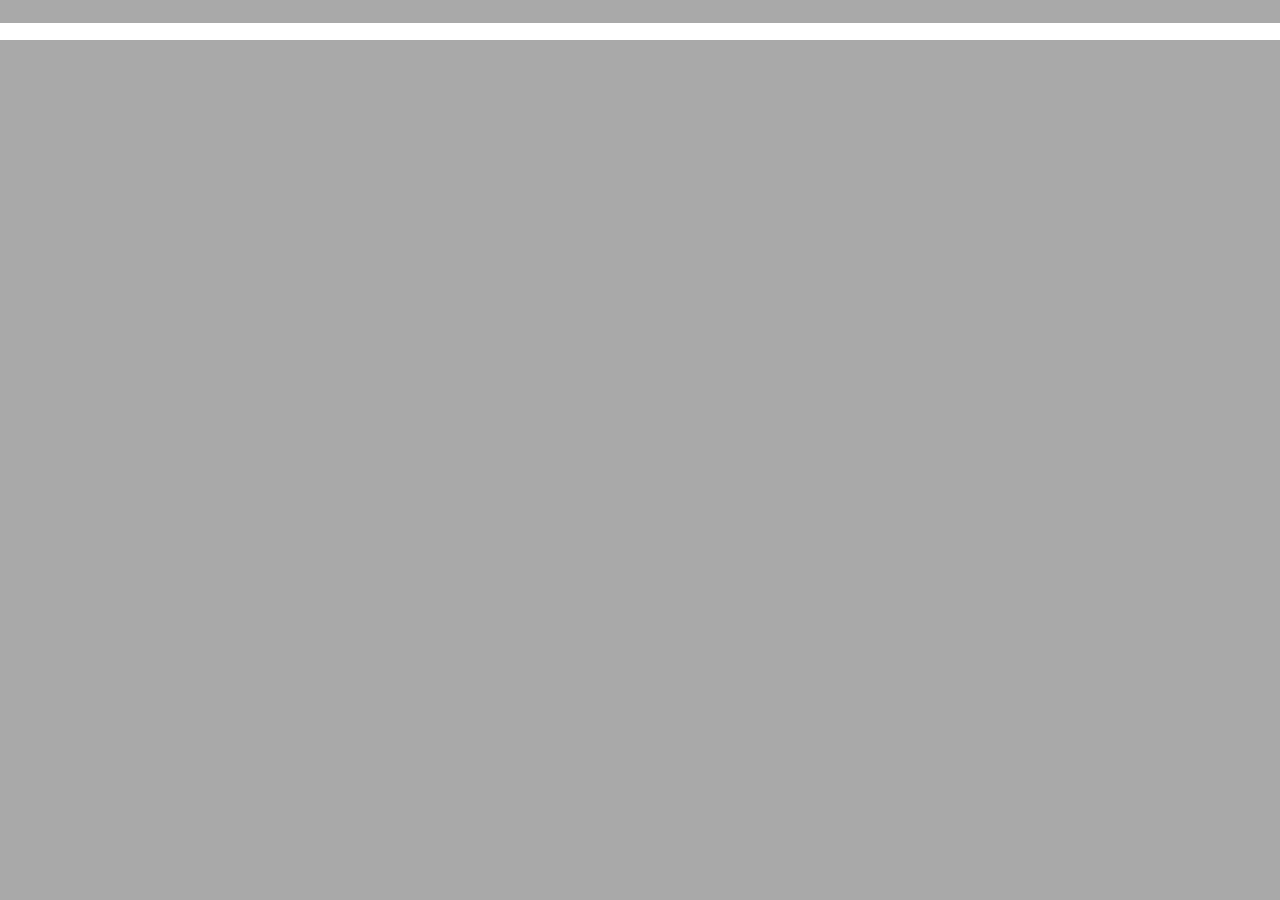
==== hoja1.html @ b7179c6c "finalizado version 1" ====
<!DOCTYPE html>
<html lang="es">
<head>
    <meta charset="UTF-8">
    <meta http-equiv="X-UA-Compatible" content="IE=edge">
    <meta name="viewport" content="width=device-width, initial-scale=1.0">
    <link rel="stylesheet" href="./styles.css">
    <script defer src="./main.js"></script>
    <script>
        window.addEventListener('load',()=>{
            window.print();
        })
    </script>
    <title>Hoja a guardar</title>
</head>
<body style="grid-template-columns: 1fr;">
    
    <div id="container" style="width: 100%; min-height: auto;">
        <form>
            <input type="text" id="input" style="display: none;">
            <input type="submit" id="button" value="Analizar" onsubmit="false" style="display: none;">
        </form>
        <section style="box-shadow: none; width: 100%; margin: 0px auto; min-height: auto;">
            <ol id="lista">
                <script></script>

            </ol>
         </section>
    </div>
    
</body>
</html>
---- styles.css ----
@font-face {
    font-family: "Roboto";
    src: url("./roboto.woff2");
  }

body{
    background-color: darkgray;
    display: grid;
    grid-template-columns: 19% 1fr;
    margin: 0px;
}
*{
    font-family: 'Roboto';
    padding: 0px;
    margin: 0px;
    /* box-sizing: border-box ; */
    text-decoration: none;
}

#menu{
    min-height: 100vh;
    display: grid;
    grid-template-columns: 21% 1fr;
    margin: 0px;
    position: fixed;
    width: 260px;
}
#menu *{
    color: #e0e0e0;
    font-weight: 400;
    list-style: none;
}

#menu button{
    cursor: pointer;
    background: transparent;
    border: none;
}


#parteVisible{
    background-color: #1a1a1a;
    text-align: center;
    width: 55px;
}

#botonMenu,
#mostrarTutorial{
    height: 50px;
    background-color: transparent;
    width: 100%;
    border: none;
}

#botonMenu:hover,
#mostrarTutorial:hover{
    background-color: #343434;
}

.haciendo-focus-menu{
    background-color: #343434 !important;
}

#parteOculta{
    width: 0px;
    overflow: hidden;
    transition: all 200ms;
    background-color: #343434e8;
    box-shadow: 3px 0px 5px grey;
}

#parteOculta h4{
    font-size: 20px;
    margin: 14px 0px 0px 10px;
    letter-spacing: 2px;
}


#parteOculta > li:first-of-type{
    margin-top: 10px;
}

#parteOculta li button{
    text-align: start;
    padding: 1px 11px;
    /* display: flex; */
    width: 90%;
    float: left;
    justify-content: space-between;
}

.lista-interna{
    background-color: #353535;
    box-shadow: 0px 0px 1px #1a1a1a inset;
}

#parteOculta li ul li span{
    display: flex;
    color: #e0e0e0;
    transition: all 300ms;
    cursor: pointer;
    transform: rotate(-90deg);
    font-size: 10px;
}


.cancelarVisible{
    color: rgb(62, 62, 62) !important;
    font-size: 14px !important;
}

.elementoSeleccionado{
    color: rgb(62, 62, 62) !important;
    font-weight: 600 !important;
}
.fondoElementoSeleccionado{
    background-color: rgb(224, 224, 224) !important;
    border-radius: 15px !important; 
}

#parteOculta > li > button{
    padding: 10px 11px;
    width: 100%;
    font-size: 14px;
}

#parteOculta > li > button > svg{
    margin-right: 5px;
}

#parteOculta li button span{
    font-size: 8px;
    line-height: 200%;
    float: right;
    transform: rotate(-90deg);
}

#parteOculta hr{
    border: 1px solid #4949495c;
}

.menu-visible{
    width: 100% !important;
}

#mostrarListaElementos{
    border: none;
    background-color: transparent;
}

#listaElementos{
    height: 0px;
    overflow: hidden;
    transition: all 200ms;
    padding-left: 10px;
    display: flex;
    flex-direction: column;
    /* background-color: #353535;
    box-shadow: 0px 0px 1px #1a1a1a inset; */
}

#listaElementos li{
    margin-top: 5px;
    display: flex;
    align-items: center;
}

#parteOculta li button:hover,
#listaElementos li button:hover{
    color: #fff;
}

.lista-elementos-visible{
    height: 170px !important;
    padding: 10px 15px !important;
}

.insertar{
    border: none;
    background-color: transparent;
}


#botonDiccionarioGriego{
    border: none;
    background-color: transparent;
}

#diccionarioGriego{
    display: flex;
    flex-direction: column;
    height: 0px;
    overflow: hidden;
    transition: all 200ms;
    margin-left: -1px;  
    /* background-color: #353535;
    box-shadow: 0px 0px 1px #1a1a1a inset; */
}

#diccionarioGriego .fila{
    display: flex;
    justify-content: space-around;
    
}

#diccionarioGriego .fila li{
    text-align: center;
    font-size: 16px;
    padding: 2px;
    cursor: pointer;
}

.mostrar-diccionario-griego{
    height: 155px !important;
    margin-top: 10px;
    padding: 10px 5px;
}
#diccionarioGriego .fila li:hover{
    /* border: 1px solid rgba(204, 204, 204, 21%); */
    text-decoration: underline;
    color: #fff;
}

.haciendo-focus{
    color: #fff !important;
}

.girar-icono{
    transform: rotate(0deg) !important;
}

#listaEliminar{
    height: 0px;
    overflow: hidden;
    transition: all 200ms;
    padding-left: 10px;
    display: flex;
    flex-direction: column;
    gap: 10px;
}

#listaEliminar li{
    display: flex;
    align-items: center;
}

.eliminar-visible{
    height: 94px !important;
    padding: 10px !important;
}

#eliminarItems button{
    text-align: start;
    padding: 1px 11px;
    width: 90%;
    float: left;
    justify-content: space-between;
}

#guardarpdf{
    height: 0px;
    overflow: hidden;
    transition: all 200ms;
    padding-left: 10px;
    display: flex;
    flex-direction: column;
}

.menu-guardar-visible{
    height: 40px !important;
    padding: 10px !important;
}

#guardarComoPdf{
    font-size: 13px;
    float: left;
}

#iconoInfo{
    float: right;
    transform: rotate(0deg) !important;
    cursor: help !important;
}

#guardarComoPdf:hover{
    cursor: pointer;
}

#imgInfo{
    position: absolute;
    width: 700px;
    height: 400px;
    left: 299px;
    margin-top: -100px;
    transition: all 300ms;
    display: none;
    z-index: 3;
    border: 10px solid #3e3e3e;
    border-radius: 2px;
    box-shadow: 0px 0px 25px #ccc;
}

#container{
    width: 95%;
    min-height: 750px;
    margin: auto;
    display: grid;
    grid-template-rows: 7% 1fr;
    grid-template-columns: 1fr;
    text-align: center;
    gap: 20px;
    /* z-index: -1; */
}

#container form{
    margin-top: 20px;
}

#container section{
    padding: 0px 30px;
    background-color: white;
    box-shadow: 0px 0px 25px gray;
    min-height: 100vh;
}

::marker{
    font-size: 13px;
}

#container article{
    height: 50px;
    margin-top: 20px;
    margin-bottom: 80px;
    text-align: start;
    width: auto;
    display: flex;
    justify-content: space-between;
    align-items: flex-start;
}

#input{
    width: 80%;
    height: 30px;
    outline: none;
    border: 1px solid #9C9C9C;
    box-shadow: 0px 1px 2px rgb(123 123 123 / 25%) inset;
    padding: 5px;
}

#button{
    background: #343434e8;
    border: 1px solid #1a1a1a;
    box-shadow: 1px 1px 4px rgb(0 0 0 / 25%);
    border-radius: 10px;
    height: 30px;
    margin-left: 15px;
    color: #e0e0e0;
    width: 70px;
}

#button:hover{
    cursor: pointer;
    color: #fff;
    font-weight: 400;
    box-shadow: 1px 1px 10px rgb(0 0 0 / 25%);
}

.sentences{
    border:none;
    background-color: transparent;
    color: black;
    width: 95%;
    /* text-align: center; */
    padding-top: 4px;
    
}

#container section span{
    width: 75px;
    height: 3px;
    border: 1px solid black;
    border-top: transparent;
    position: absolute;
    margin-top: 20px;
    /* margin-left: -72px; */
    font-size: 12px;
    line-height: 22px;
    text-align: center;
    /* width: ; */
    z-index: 3;
}

.segundosElementos{
    height: 20px !important;
    line-height: 55px !important;
    z-index: 2 !important;
}

.tercerosElementos{
    height: 40px !important;
    line-height: 100px !important;
    z-index: 1 !important;
}

.boton-eliminarOracion{
    background-color: transparent;
    border: 0px;
    transition: all 200ms;
    font-size: 15px;
    padding-top: 4px;
    display: none;
    animation: parpadeo 1s infinite linear;
}

@keyframes parpadeo{
    0%{
        transform: scale(1);
    }
    50%{
        transform: scale(1.4);
    }
    100%{
        transform: scale(1);
    }
}

.boton-eliminarOracion:hover{
    transform: scale(1.2);
    cursor: pointer;
    text-decoration: underline;
}

.boton-eliminarElemento{
    background: transparent;
    width: 14px;
    line-height: 13px;
    border: 0px;
    font-size: 16px;
    z-index: 2;
    animation: parpadeo 1s infinite linear;
    display: none;
}

.boton-eliminarElemento:hover{
    cursor: pointer;
}

#fondoOscuro{
    position: fixed;
    z-index: 2;
    min-width: 100%;
    min-height: 100vh;
    background-color: rgba(31, 31, 31, 0.308);
    display: none;
}

#fondoOscuro .tutorial{
    width: 250px;
    height: auto;
    background-color: #e8e8e8;
    position: absolute;
    border-radius: 5px;
    z-index: -2;
    opacity: 0;
    display: none;
    /* z-index: 5; */
    transition: all 400ms;
}

#fondoOscuro .cerrarTutorial{
    border: none;
    background-color: transparent;
    font-size: 13px;
    color: #dedede;
    cursor: pointer;
    padding: 0px;
    padding-right: 5px;
    line-height: 18px;
    float: right;
}

#fondoOscuro .tutorial h4{
    text-align: center;
    background-color: #0d6efd;
    color: #f1f1f1;
    font-weight: 400;
    padding: 5px;
    border-radius: 5px 5px 0 0;
}

#fondoOscuro .tutorial p{
    color: #1a1a1a;
    font-size: 13px;
    padding: 15px 15px 5px 15px;
    text-align: center;
}

#fondoOscuro .tutorial > button{
    font-size: 10px;
    display: flex;
    float: right;
    padding: 0px 10px 10px 10px;
    cursor: pointer;
    border: none;
    color: #0d6efd;
}

#fondoOscuro .tutorial button:hover{
    text-decoration: underline;
}

#fondoOscuro .tutorial hr{
    border: 1px solid #4949495c;
}

#fondoOscuro .muestra-insertarOracion{
    left: 78%;
    top: 80px;
}

#fondoOscuro .muestra-hojaEstudio{
    left: 78%;
    top: 200px;
}

#fondoOscuro .muestra-listaElementos{
    left: 20%;
    top: 80px;
}

#fondoOscuro .muestra-diccionarioGriego{
    left: 20%;
    top: 120px;
}

#fondoOscuro .muestra-eliminar{
    left: 20%;
    top: 160px;
}

#fondoOscuro .muestra-guardar{
    left: 20%;
    top: 200px;
}
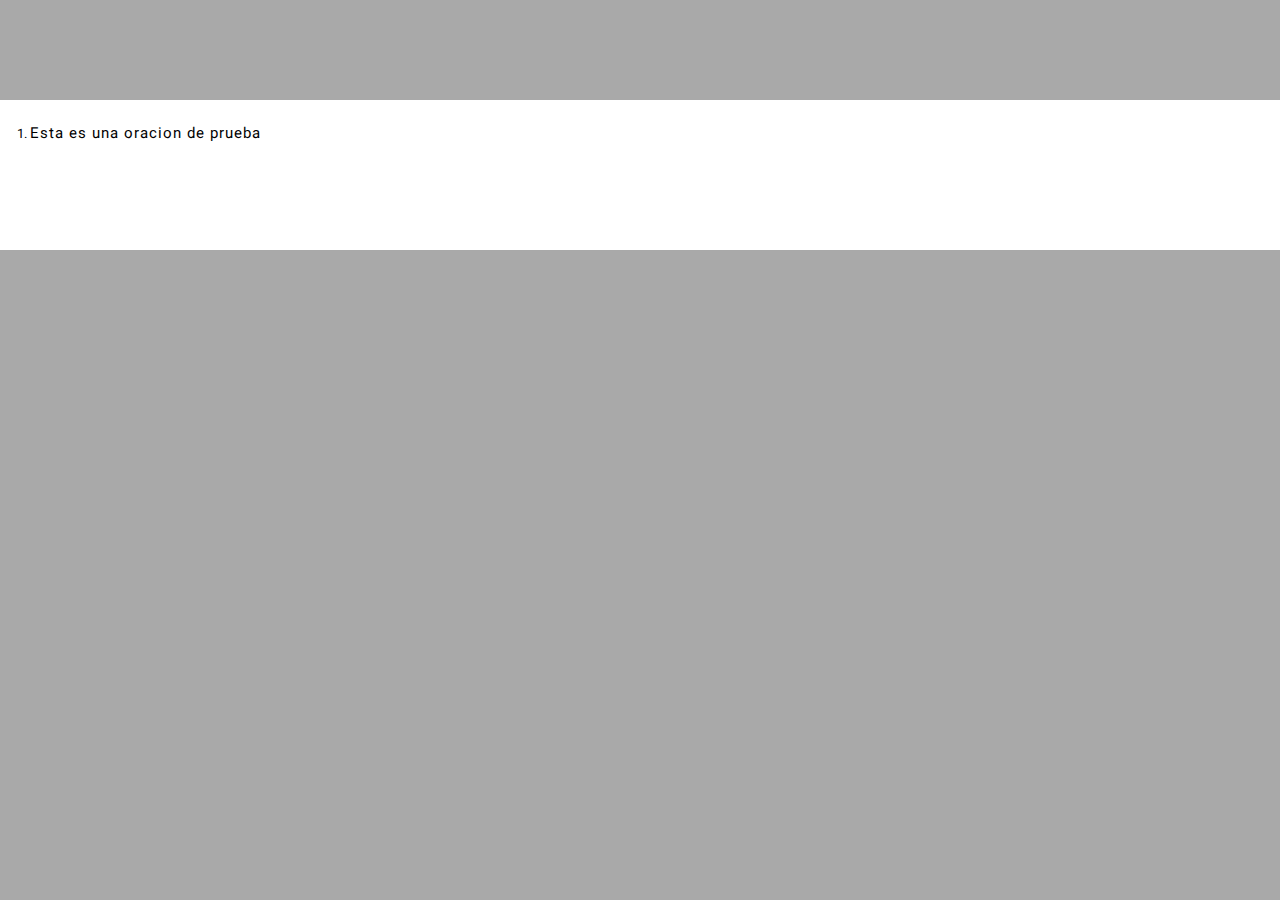
==== commit f7495290: "version 2, modificacion en teclado griego, tamaños de letras, nuevos elementos, cambios de cursor y " ====
--- a/hoja1.html
+++ b/hoja1.html
@@ -4,14 +4,15 @@
     <meta charset="UTF-8">
     <meta http-equiv="X-UA-Compatible" content="IE=edge">
     <meta name="viewport" content="width=device-width, initial-scale=1.0">
-    <link rel="stylesheet" href="./styles.css">
-    <script defer src="./main.js"></script>
+    <link rel="icon" type="image/x-icon" href="./styles/logo.jpg">
+    <link rel="stylesheet" href="./styles/styles.css">
+    <script defer src="./js/main.js"></script>
     <script>
         window.addEventListener('load',()=>{
             window.print();
         })
     </script>
-    <title>Hoja a guardar</title>
+    <title>Documento</title>
 </head>
 <body style="grid-template-columns: 1fr;">
     
--- a/styles/styles.css
+++ b/styles/styles.css
@@ -0,0 +1,697 @@
+@font-face {
+    font-family: "Roboto";
+    src: url("./roboto.woff2");
+  }
+
+body{
+    background-color: darkgray;
+    display: grid;
+    grid-template-columns: 19% 1fr;
+    margin: 0px;
+}
+*{
+    font-family: 'Roboto';
+    padding: 0px;
+    margin: 0px;
+    text-decoration: none;
+}
+
+/* __________________ MENU ____________________ */
+
+#menu{
+    min-height: 100vh;
+    display: grid;
+    grid-template-columns: 21% 1fr;
+    margin: 0px;
+    position: fixed;
+    width: 260px;
+}
+
+#menu *{
+    color: #e0e0e0;
+    font-weight: 400;
+    list-style: none;
+}
+
+#menu button{
+    cursor: pointer;
+    background: transparent;
+    border: none;
+}
+
+/*  PARTE VISIBLE  */
+
+#parteVisible{
+    background-color: #1a1a1a;
+    text-align: center;
+    width: 55px;
+}
+
+#botonMenu,
+#mostrarTutorial{
+    height: 50px;
+    background-color: transparent;
+    width: 100%;
+    border: none;
+}
+
+#botonMenu:hover,
+#mostrarTutorial:hover{
+    background-color: #343434;
+}
+
+.haciendo-focus-menu{
+    background-color: #343434 !important;
+}
+
+/*  PARTE OCULTA  */
+
+#parteOculta{
+    width: 0px;
+    overflow: hidden;
+    transition: all 200ms;
+    background-color: #343434e8;
+    box-shadow: 3px 0px 5px grey;
+}
+
+#parteOculta h4{
+    font-size: 20px;
+    margin: 14px 0px 0px 10px;
+    letter-spacing: 2px;
+}
+
+#parteOculta > li:first-of-type{
+    margin-top: 10px;
+}
+
+#parteOculta li button{
+    text-align: start;
+    padding: 1px 11px;
+    width: 90%;
+    float: left;
+    justify-content: space-between;
+}
+
+.lista-interna{
+    background-color: #353535;
+    box-shadow: 0px 0px 1px #1a1a1a inset;
+}
+
+#parteOculta li ul li span{
+    display: flex;
+    color: #e0e0e0;
+    transition: all 200ms;
+    cursor: pointer;
+    transform: rotate(-90deg);
+    font-size: 10px;
+}
+
+
+.cancelarVisible{
+    color: rgb(62, 62, 62) !important;
+    font-size: 14px !important;
+}
+
+.elementoSeleccionado{
+    color: rgb(62, 62, 62) !important;
+    font-weight: 600 !important;
+}
+.fondoElementoSeleccionado{
+    background-color: rgb(224, 224, 224) !important;
+    border-radius: 15px !important; 
+}
+
+#parteOculta > li > button{
+    padding: 10px 11px;
+    width: 100%;
+    font-size: 14px;
+}
+
+#parteOculta > li > button > svg{
+    margin-right: 5px;
+}
+
+#parteOculta li button span{
+    font-size: 8px;
+    line-height: 200%;
+    float: right;
+    transform: rotate(-90deg);
+}
+
+#parteOculta hr{
+    border: 1px solid #4949495c;
+}
+
+.menu-visible{
+    width: 100% !important;
+}
+
+#mostrarListaElementos{
+    border: none;
+    background-color: transparent;
+}
+
+#listaElementos{
+    height: 0px;
+    overflow: hidden;
+    transition: all 200ms;
+    padding-left: 10px;
+    display: flex;
+    flex-direction: column;
+}
+
+#listaElementos li{
+    margin-top: 5px;
+    display: flex;
+    align-items: center;
+}
+
+#parteOculta li button:hover,
+#listaElementos li button:hover{
+    color: #fff;
+}
+
+.lista-elementos-visible{
+    height: 220px !important;
+    padding: 10px 15px !important;
+}
+
+.tambien-circunstanciales{
+    height: 320px !important;
+}
+
+.insertar{
+    border: none;
+    background-color: transparent;
+}
+
+#parteOculta #botonCircunstanciales{
+    width: 100%;
+}
+
+#listaCircunstanciales{
+    height: 0px;
+    overflow: hidden;
+    transition: all 200ms;
+    padding-left: 10px;
+    width: 90%;
+}
+
+.mostrar-circunstanciales{
+    height: 100px !important;
+}
+
+#listaCircunstanciales li{
+    width: 100%;
+}
+
+#liCircunstancial{
+    display: flex;
+    flex-direction: column;
+}
+
+
+#botonDiccionarioGriego{
+    border: none;
+    background-color: transparent;
+}
+
+#diccionarioGriego{
+    display: flex;
+    flex-direction: column;
+    height: 0px;
+    overflow: hidden;
+    transition: all 200ms;
+    margin-left: -1px;
+}
+
+#diccionarioGriego .fila{
+    display: flex;
+    justify-content: space-around;
+}
+
+#diccionarioGriego .fila li{
+    text-align: center;
+    font-size: 16px;
+    padding: 2px;
+    cursor: pointer;
+}
+
+.mostrar-diccionario-griego{
+    height: 120px !important;
+    margin-top: 10px;
+    padding: 10px 5px;
+}
+
+.letra-griega:hover{
+    text-decoration: underline;
+    color: #fff;
+}
+
+.caracter-especial:hover{
+    text-decoration: underline;
+    color: #fff;
+}
+
+#diccionarioGriego .signos-ocultos{
+    gap: 2px;
+    background-color: #353535;
+    box-shadow: 0px 0px 2px #cecece;
+    padding: 2px;
+}
+
+.ocultar-signos{
+    display: none;
+    position: absolute;
+}
+
+.mostrar-caracteres-especiales{
+    display: block !important;
+}
+
+#signosA{
+    margin-top: -55px;
+}
+
+#signosE{
+    margin-top: -30px;
+    margin-left: 130px;
+}
+
+#signosN{
+    margin-top: -55px;
+}
+
+#signosI{
+    margin-left: 75px;
+    margin-top: -55px;
+}
+
+#signosO{
+    margin-top: -30px;
+    margin-left: 100px;
+}
+
+#signosU{
+    margin-top: -55px;
+    margin-left: -60px;
+}
+
+#signosW{
+    margin-top: -55px;
+    margin-left: 70px;
+}
+
+#signosP{
+    margin-top: -30px;
+    margin-left: -40px;
+}
+
+#signosAMayus{
+    margin-top: -55px;
+    margin-left: -40px;
+}
+
+#signosEMayus{
+    margin-top: -30px;
+    margin-left: 100px;
+}
+
+#signosHMayus{
+    margin-top: -55px;
+    margin-left: -30px;
+}
+
+#signosIMayus{
+    margin-top: -30px;
+    margin-left: 40px;
+}
+
+#signosOMayus{
+    margin-top: -30px;
+    margin-left: 70px;
+}
+
+#signosYMayus{
+    margin-top: -30px;
+    margin-left: -40px;
+}
+
+#signosWMayus{
+    margin-top: -55px;
+    margin-left: 50px;
+}
+
+#signosPMayus{
+    margin-top: -30px;
+    margin-left: -85px;
+}
+
+.haciendo-focus{
+    color: #fff !important;
+}
+
+.girar-icono{
+    transform: rotate(0deg) !important;
+}
+
+#listaEliminar{
+    height: 0px;
+    overflow: hidden;
+    transition: all 200ms;
+    padding-left: 10px;
+    display: flex;
+    flex-direction: column;
+    gap: 10px;
+}
+
+#listaEliminar li{
+    display: flex;
+    align-items: center;
+}
+
+.eliminar-visible{
+    height: 80px !important;
+    padding: 10px !important;
+}
+
+#eliminarItems button{
+    text-align: start;
+    padding: 1px 11px;
+    width: 90%;
+    float: left;
+    justify-content: space-between;
+}
+
+#guardarpdf{
+    height: 0px;
+    overflow: hidden;
+    transition: all 200ms;
+    padding-left: 10px;
+    display: flex;
+    flex-direction: column;
+}
+
+.menu-guardar-visible{
+    height: 20px !important;
+    padding: 10px !important;
+}
+
+#guardarComoPdf{
+    font-size: 13px;
+    float: left;
+}
+
+#iconoInfo{
+    float: right;
+    transform: rotate(0deg) !important;
+    cursor: help !important;
+}
+
+#guardarComoPdf:hover{
+    cursor: pointer;
+}
+
+#imgInfo{
+    position: absolute;
+    width: 700px;
+    height: 400px;
+    left: 299px;
+    margin-top: -100px;
+    transition: all 200ms;
+    display: none;
+    z-index: 3;
+    border: 10px solid #3e3e3e;
+    border-radius: 2px;
+    box-shadow: 0px 0px 25px #ccc;
+}
+
+@media(max-width: 1300px){
+    #menu{
+        width: 230px;
+    } 
+    #parteVisible{
+        width: 48px;
+    }
+}
+@media(max-width: 1150px){
+    #menu{
+        width: 215px;
+    }
+    #parteVisible{
+        width: 45px;
+    }
+}
+
+/* ___________________ CONTAINER ________________________ */
+
+#container{
+    width: 98%;
+    min-height: 750px;
+    margin: auto;
+    display: grid;
+    grid-template-rows: 80px 1fr;
+    grid-template-columns: 1fr;
+    text-align: center;
+    gap: 20px;
+    margin-right: 5px;
+}
+
+#container form{
+    margin-top: 20px;
+}
+
+#container section{
+    padding: 0px 30px;
+    background-color: white;
+    box-shadow: 0px 0px 25px gray;
+    min-height: 100vh;
+    cursor: crosshair;
+}
+
+::marker{
+    font-size: 13px;
+}
+
+#container article{
+    height: 50px;
+    margin-top: 20px;
+    margin-bottom: 80px;
+    text-align: start;
+    width: auto;
+    display: flex;
+    justify-content: space-between;
+    align-items: flex-start;
+}
+
+#input{
+    width: 80%;
+    height: 30px;
+    outline: none;
+    border: 1px solid #9C9C9C;
+    box-shadow: 0px 1px 2px rgb(123 123 123 / 25%) inset;
+    padding: 5px;
+    transition: all 200ms;
+}
+
+#input:focus{
+    border: 1px solid #3e3e3e
+}
+
+#button{
+    background: #343434e8;
+    border: 1px solid #1a1a1a;
+    box-shadow: 1px 1px 4px rgb(0 0 0 / 25%);
+    border-radius: 10px;
+    height: 30px;
+    margin-left: 15px;
+    color: #e0e0e0;
+    width: 70px;
+}
+
+#button:hover{
+    cursor: pointer;
+    color: #fff;
+    font-weight: 400;
+    box-shadow: 1px 1px 10px rgb(0 0 0 / 25%);
+}
+
+.sentences{
+    border:none;
+    background-color: transparent;
+    color: black;
+    width: 95%;
+    padding-top: 4px;
+    font-size: 15px;
+    letter-spacing: 1px;
+    cursor: text;
+}
+
+#container section span{
+    width: 75px;
+    height: 3px;
+    border: 1px solid black;
+    border-top: transparent;
+    position: absolute;
+    margin-top: 21px;
+    font-size: 9px;
+    line-height: 22px;
+    text-align: center;
+    z-index: 3;
+}
+
+.segundosElementos{
+    height: 20px !important;
+    line-height: 55px !important;
+    z-index: 2 !important;
+}
+
+.tercerosElementos{
+    height: 40px !important;
+    line-height: 100px !important;
+    z-index: 1 !important;
+}
+
+.boton-eliminarOracion{
+    background-color: transparent;
+    border: 0px;
+    transition: all 200ms;
+    font-size: 15px;
+    padding-top: 4px;
+    display: none;
+    animation: parpadeo 1s infinite linear;
+    color: red;
+    font-weight: 600;
+}
+
+@keyframes parpadeo{
+    0%{
+        transform: scale(1);
+    }
+    50%{
+        transform: scale(1.1);
+    }
+    100%{
+        transform: scale(1);
+    }
+}
+
+.boton-eliminarOracion:hover{
+    transform: scale(1.2);
+    cursor: pointer;
+    text-decoration: underline;
+}
+
+.boton-eliminarElemento{
+    background: transparent;
+    width: 14px;
+    line-height: 13px;
+    border: 0px;
+    font-size: 16px;
+    z-index: 2;
+    animation: parpadeo 1s infinite linear;
+    display: none;
+    color: red;
+    font-weight: 600;
+}
+
+.boton-eliminarElemento:hover{
+    cursor: pointer;
+}
+
+#fondoOscuro{
+    position: fixed;
+    z-index: 2;
+    min-width: 100%;
+    min-height: 100vh;
+    background-color: rgba(31, 31, 31, 0.308);
+    display: none;
+}
+
+#fondoOscuro .tutorial{
+    width: 250px;
+    height: auto;
+    background-color: #e8e8e8;
+    position: absolute;
+    border-radius: 5px;
+    z-index: -2;
+    opacity: 0;
+    display: none;
+    transition: all 400ms;
+}
+
+#fondoOscuro .cerrarTutorial{
+    border: none;
+    background-color: transparent;
+    font-size: 13px;
+    color: #dedede;
+    cursor: pointer;
+    padding: 0px;
+    padding-right: 5px;
+    line-height: 18px;
+    float: right;
+}
+
+#fondoOscuro .tutorial h4{
+    text-align: center;
+    background-color: #0d6efd;
+    color: #f1f1f1;
+    font-weight: 400;
+    padding: 5px;
+    border-radius: 5px 5px 0 0;
+}
+
+#fondoOscuro .tutorial p{
+    color: #1a1a1a;
+    font-size: 13px;
+    padding: 15px 15px 5px 15px;
+    text-align: center;
+}
+
+#fondoOscuro .tutorial > button{
+    font-size: 10px;
+    display: flex;
+    float: right;
+    padding: 0px 10px 10px 10px;
+    cursor: pointer;
+    border: none;
+    color: #0d6efd;
+}
+
+#fondoOscuro .tutorial button:hover{
+    text-decoration: underline;
+}
+
+#fondoOscuro .tutorial hr{
+    border: 1px solid #4949495c;
+}
+
+#fondoOscuro .muestra-insertarOracion{
+    left: 78%;
+    top: 80px;
+}
+
+#fondoOscuro .muestra-hojaEstudio{
+    left: 78%;
+    top: 200px;
+}
+
+#fondoOscuro .muestra-listaElementos{
+    left: 20%;
+    top: 80px;
+}
+
+#fondoOscuro .muestra-diccionarioGriego{
+    left: 20%;
+    top: 120px;
+}
+
+#fondoOscuro .muestra-eliminar{
+    left: 20%;
+    top: 160px;
+}
+
+#fondoOscuro .muestra-guardar{
+    left: 20%;
+    top: 200px;
+}